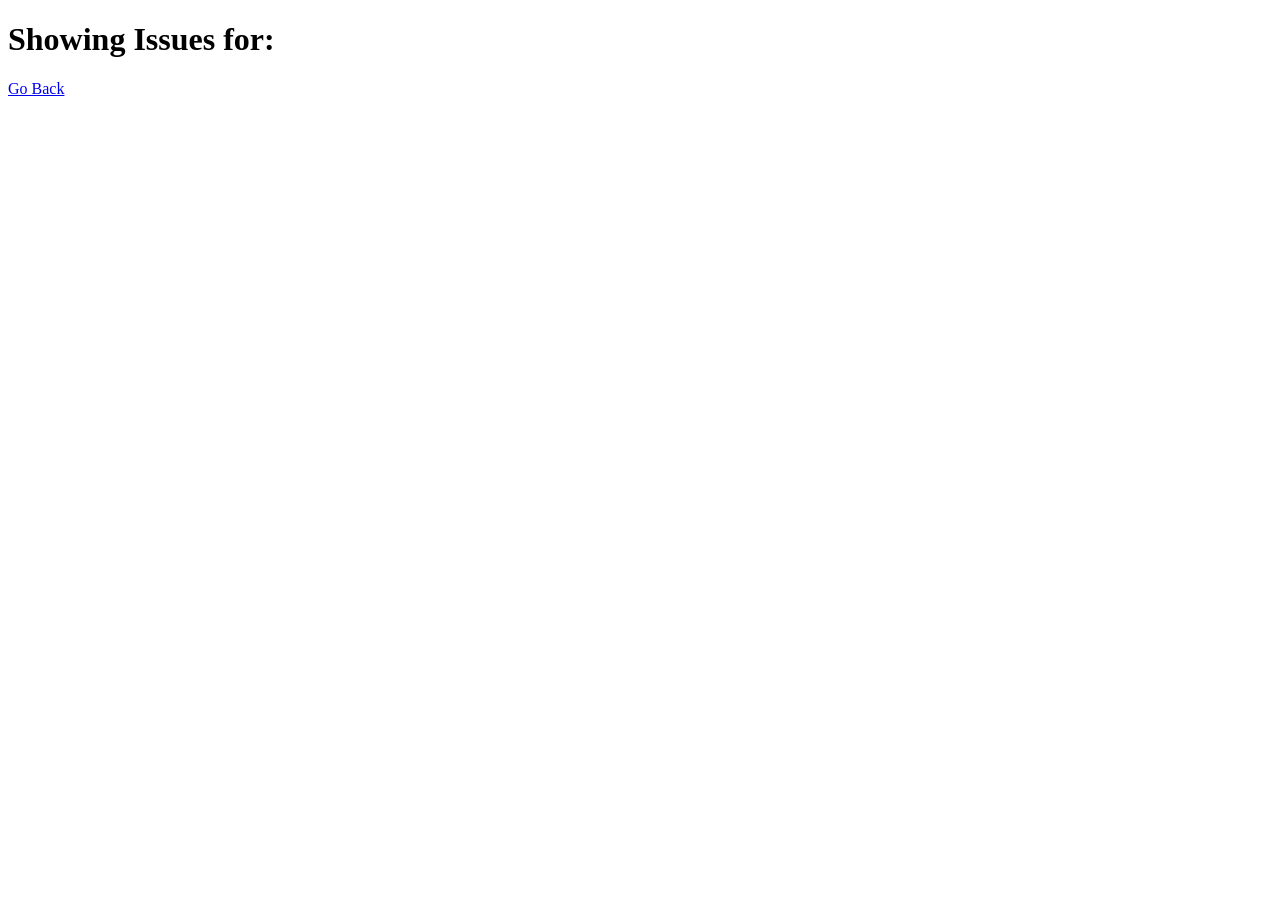
==== single-repo.html @ 2754ecfa "initial files + css" ====
<!DOCTYPE html>
<html lang="en">

<head>
  <meta charset="UTF-8">
  <meta name="viewport" content="width=device-width, initial-scale=1.0">
  <meta http-equiv="X-UA-Compatible" content="ie=edge">
  <link rel="stylesheet" href="./assets/css/style.css" />
  <title>Git it Done</title>
</head>

<body class="flex-column min-100-vh">
  <header class="hero">
    <h1 class="app-title">Showing Issues for: <span id="repo-name"></span></h1>
    
    <div>
      <a href="./index.html" class="btn-back">
        Go Back
      </a>
    </div>
    
  </header>
  
  <main>
  
  </main>

</body>

</html>
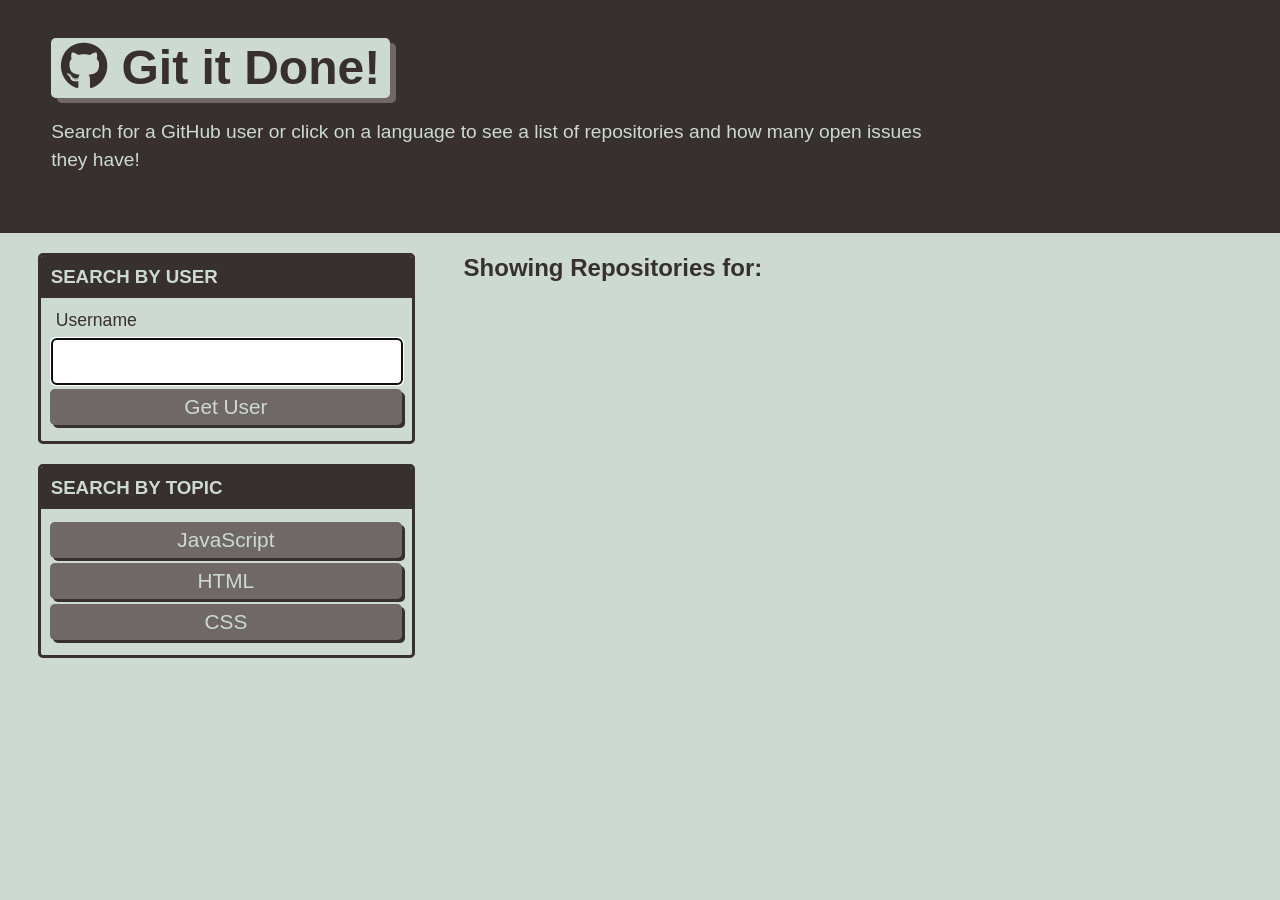
==== commit bea51151: "upgrade font awesome and removed IE meta tag" ====
--- a/single-repo.html
+++ b/single-repo.html
@@ -4,7 +4,6 @@
 <head>
   <meta charset="UTF-8">
   <meta name="viewport" content="width=device-width, initial-scale=1.0">
-  <meta http-equiv="X-UA-Compatible" content="ie=edge">
   <link rel="stylesheet" href="./assets/css/style.css" />
   <title>Git it Done</title>
 </head>
@@ -22,9 +21,17 @@
   </header>
   
   <main>
-  
+    
+    <div id="issues-container" class="list-group">
+    
+    </div>
+    
+    <div id="limit-warning">
+    
+    </div>
   </main>
 
+  <script src="./assets/js/single.js"></script>
 </body>
 
 </html>
--- a/assets/css/style.css
+++ b/assets/css/style.css
@@ -0,0 +1,496 @@
+:root {
+  --primary: #ccdad1;
+  --secondary: #9caea9;
+  --tertiary: #788585;
+  --light-dark: #6f6866;
+  --dark: #38302e;
+  --border-radius: .3rem;
+}
+
+* {
+  box-sizing: border-box;
+}
+
+body {
+  background-color: var(--primary);
+  margin: 0;
+  padding: 0;
+  font-family: "IBM Plex Sans", sans-serif;
+  color: var(--dark);
+  line-height: 1.5;
+  font-size: 16px;
+}
+
+h1, h2, h3, h4, h5, h6 {
+  font-weight: 700;
+  margin: 0;
+  color: var(--dark);
+  line-height: 1.25;
+}
+
+main {
+  margin: 20px auto;
+  width: 94%;
+}
+
+p {
+  font-size: 1.2rem;
+}
+
+.btn {
+  font-size: 1.3rem;
+  text-decoration:none;
+  padding: 6px 5px;
+  width: 100%;
+  display: block;
+  margin: 5px 0;
+  border-radius: var(--border-radius);
+  color: var(--primary);
+  border: none;
+  outline: none;
+  background-color: var(--light-dark);
+  box-shadow: 3px 3px var(--dark);
+  transform: translate(-1px, -1px);
+}
+
+.btn:hover {
+  color: var(--primary);
+  background-color: var(--tertiary);
+  transform: translate(0, 0);
+  box-shadow: 2px 2px var(--dark);
+}
+
+.btn-inline {
+  display: inline;
+}
+
+.btn-back {
+  border-radius: var(--border-radius);
+  color: var(--primary);
+  border: none;
+  outline: none;
+  background-color: var(--light-dark);
+  box-shadow: 3px 3px var(--secondary);
+  transform: translate(-1px, -1px);
+  display: inline-block;
+  width: auto;
+  margin-top: 20px;
+  padding: 15px;
+  text-decoration: none;
+  font-size: 1.2rem;
+}
+
+.btn-back:hover {
+  color: var(--primary);
+  background-color: var(--tertiary);
+  transform: translate(0, 0);
+  box-shadow: 2px 2px var(--dark);
+}
+
+.hero {
+  padding: 3% 4%;
+  background-color: var(--dark);
+  color: var(--primary);
+}
+
+.hero p {
+  max-width: 75%;
+}
+
+.app-title {
+  font-size: 3rem;
+  background-color: var(--primary);
+  color: var(--dark);
+  padding: 0 10px;
+  display: inline-block;
+  border-radius: var(--border-radius);
+  box-shadow: 6px 5px var(--light-dark);
+}
+
+.list-group {
+  padding: 0;
+  list-style: none;
+}
+
+.list-item {
+  margin-bottom: 10px;
+  padding: 1.5%;
+  border-radius: var(--border-radius);
+  background-color: var(--light-dark);
+  color: var(--primary);
+  text-decoration: none;
+}
+
+.list-item:hover {
+  background-color: var(--dark);
+}
+
+.status-icon {
+  padding: 2px 5px;
+  margin: 0 5px;
+  background-color: rgba(255,255,255, 1);
+  border-radius: var(--border-radius);
+}
+
+.icon-danger {
+  color: rgb(255, 70, 70);
+}
+
+.icon-success {
+  color: rgb(29, 153, 255);
+}
+
+/* CARDS */
+.card {
+  margin: 0 0 20px 0;
+  border: 3px solid var(--dark);
+  border-radius: var(--border-radius);
+}
+
+.card-header {
+  color: var(--primary);
+  background-color: var(--dark);
+  padding: 2.5%;
+  border-radius: calc(.18rem - 1px) calc(.18rem - 1px) 0 0;
+}
+
+.card-body {
+  padding: 2.5%;
+}
+
+/* FORM */
+.form-label,
+.form-input,
+.form-textarea {
+  display: block;
+}
+
+.form-label {
+  font-size: 1.1rem;
+  margin: 0 0 0 5px;
+}
+
+.form-input {
+  width: 100%;
+  padding: 3%;
+  margin: 5px 0;
+  font-size: 1.2rem;
+  border: 2px solid var(--light-dark);
+  border-radius: var(--border-radius);
+}
+
+/* HEIGHT / WIDTH UTILS */
+.min-100-vh {
+  min-height: 100vh;
+}
+
+.min-100-vw {
+  min-width: 100vw;
+}
+
+/* FONT UTILS */
+.text-uppercase {
+  text-transform: uppercase;
+}
+
+
+/* FLEX CONTENT */
+.flex-row {
+  display: flex;
+  flex-wrap: wrap;
+}
+
+.flex-column {
+  display: flex;
+  flex-direction: column;
+  flex-wrap: wrap;
+}
+
+.justify-space-between {
+  justify-content: space-between;
+}
+
+.justify-space-around {
+  justify-content: space-around;
+}
+
+.justify-flex-start {
+  justify-content: flex-start
+}
+
+.justify-flex-end {
+  justify-content: flex-end;
+}
+
+.justify-center {
+  justify-content: center;
+}
+
+.align-stretch {
+  align-items: stretch;
+}
+
+.align-end {
+  align-items: flex-end;
+}
+
+.align-center {
+  align-items: center;
+}
+
+.col-auto {
+  flex-grow: 1;
+}
+
+.col-1 {
+  flex: 0 0 calc(100% * 1 / 12 - 2%);
+}
+
+.col-2 {
+  flex: 0 0 calc(100% * 2 / 12 - 2%);
+}
+
+.col-3 {
+  flex: 0 0 calc(100% * 3 / 12 - 2%);
+}
+
+.col-4 {
+  flex: 0 0 calc(100% * 4 / 12 - 2%);
+}
+
+.col-5 {
+  flex: 0 0 calc(100% * 5 / 12 - 2%);
+}
+
+.col-6 {
+  flex: 0 0 calc(100% * 6 / 12 - 2%);
+}
+
+.col-7 {
+  flex: 0 0 calc(100% * 7 / 12 - 2%);
+}
+
+.col-8 {
+  flex: 0 0 calc(100% * 8 / 12 - 2%);
+}
+
+.col-9 {
+  flex: 0 0 calc(100% * 9 / 12 - 2%);
+}
+
+.col-10 {
+  flex: 0 0 calc(100% * 10 / 12 - 2%);
+}
+
+.col-11 {
+  flex: 0 0 calc(100% * 11 / 12 - 2%);
+}
+
+.col-12 {
+  flex: 0 0 100%;
+}
+
+/* col-sm */
+@media screen and (min-width: 640px) {
+  .col-sm-1 {
+    flex: 0 0 calc(100% * 1 / 12 - 2%);
+  }
+
+  .col-sm-2 {
+    flex: 0 0 calc(100% * 2 / 12 - 2%);
+  }
+
+  .col-sm-3 {
+    flex: 0 0 calc(100% * 3 / 12 - 2%);
+  }
+
+  .col-sm-4 {
+    flex: 0 0 calc(100% * 4 / 12 - 2%);
+  }
+
+  .col-sm-5 {
+    flex: 0 0 calc(100% * 5 / 12 - 2%);
+  }
+
+  .col-sm-6 {
+    flex: 0 0 calc(100% * 6 / 12 - 2%);
+  }
+
+  .col-sm-7 {
+    flex: 0 0 calc(100% * 7 / 12 - 2%);
+  }
+
+  .col-sm-8 {
+    flex: 0 0 calc(100% * 8 / 12 - 2%);
+  }
+
+  .col-sm-9 {
+    flex: 0 0 calc(100% * 9 / 12 - 2%);
+  }
+
+  .col-sm-10 {
+    flex: 0 0 calc(100% * 10 / 12 - 2%);
+  }
+
+  .col-sm-11 {
+    flex: 0 0 calc(100% * 11 / 12 - 2%);
+  }
+
+  .col-sm-12 {
+    flex: 0 0 100%;
+  }
+}
+
+
+/* col-md */
+@media screen and (min-width: 768px) {
+  .col-md-1 {
+    flex: 0 0 calc(100% * 1 / 12 - 2%);
+  }
+
+  .col-md-2 {
+    flex: 0 0 calc(100% * 2 / 12 - 2%);
+  }
+
+  .col-md-3 {
+    flex: 0 0 calc(100% * 3 / 12 - 2%);
+  }
+
+  .col-md-4 {
+    flex: 0 0 calc(100% * 4 / 12 - 2%);
+  }
+
+  .col-md-5 {
+    flex: 0 0 calc(100% * 5 / 12 - 2%);
+  }
+
+  .col-md-6 {
+    flex: 0 0 calc(100% * 6 / 12 - 2%);
+  }
+
+  .col-md-7 {
+    flex: 0 0 calc(100% * 7 / 12 - 2%);
+  }
+
+  .col-md-8 {
+    flex: 0 0 calc(100% * 8 / 12 - 2%);
+  }
+
+  .col-md-9 {
+    flex: 0 0 calc(100% * 9 / 12 - 2%);
+  }
+
+  .col-md-10 {
+    flex: 0 0 calc(100% * 10 / 12 - 2%);
+  }
+
+  .col-md-11 {
+    flex: 0 0 calc(100% * 11 / 12 - 2%);
+  }
+
+  .col-md-12 {
+    flex: 0 0 100%;
+  }
+}
+
+/* col-lg */
+@media screen and (min-width: 992px) {
+  .col-lg-1 {
+    flex: 0 0 calc(100% * 1 / 12 - 2%);
+  }
+
+  .col-lg-2 {
+    flex: 0 0 calc(100% * 2 / 12 - 2%);
+  }
+
+  .col-lg-3 {
+    flex: 0 0 calc(100% * 3 / 12 - 2%);
+  }
+
+  .col-lg-4 {
+    flex: 0 0 calc(100% * 4 / 12 - 2%);
+  }
+
+  .col-lg-5 {
+    flex: 0 0 calc(100% * 5 / 12 - 2%);
+  }
+
+  .col-lg-6 {
+    flex: 0 0 calc(100% * 6 / 12 - 2%);
+  }
+
+  .col-lg-7 {
+    flex: 0 0 calc(100% * 7 / 12 - 2%);
+  }
+
+  .col-lg-8 {
+    flex: 0 0 calc(100% * 8 / 12 - 2%);
+  }
+
+  .col-lg-9 {
+    flex: 0 0 calc(100% * 9 / 12 - 2%);
+  }
+
+  .col-lg-10 {
+    flex: 0 0 calc(100% * 10 / 12 - 2%);
+  }
+
+  .col-lg-11 {
+    flex: 0 0 calc(100% * 11 / 12 - 2%);
+  }
+
+  .col-lg-12 {
+    flex: 0 0 100%;
+  }
+}
+
+/* col-xl */
+@media screen and (min-width: 1200px) {
+  .col-xl-1 {
+    flex: 0 0 calc(100% * 1 / 12 - 2%);
+  }
+
+  .col-xl-2 {
+    flex: 0 0 calc(100% * 2 / 12 - 2%);
+  }
+
+  .col-xl-3 {
+    flex: 0 0 calc(100% * 3 / 12 - 2%);
+  }
+
+  .col-xl-4 {
+    flex: 0 0 calc(100% * 4 / 12 - 2%);
+  }
+
+  .col-xl-5 {
+    flex: 0 0 calc(100% * 5 / 12 - 2%);
+  }
+
+  .col-xl-6 {
+    flex: 0 0 calc(100% * 6 / 12 - 2%);
+  }
+
+  .col-xl-7 {
+    flex: 0 0 calc(100% * 7 / 12 - 2%);
+  }
+
+  .col-xl-8 {
+    flex: 0 0 calc(100% * 8 / 12 - 2%);
+  }
+
+  .col-xl-9 {
+    flex: 0 0 calc(100% * 9 / 12 - 2%);
+  }
+
+  .col-xl-10 {
+    flex: 0 0 calc(100% * 10 / 12 - 2%);
+  }
+
+  .col-xl-11 {
+    flex: 0 0 calc(100% * 11 / 12 - 2%);
+  }
+
+  .col-xl-12 {
+    flex: 0 0 100%;
+  }
+}
